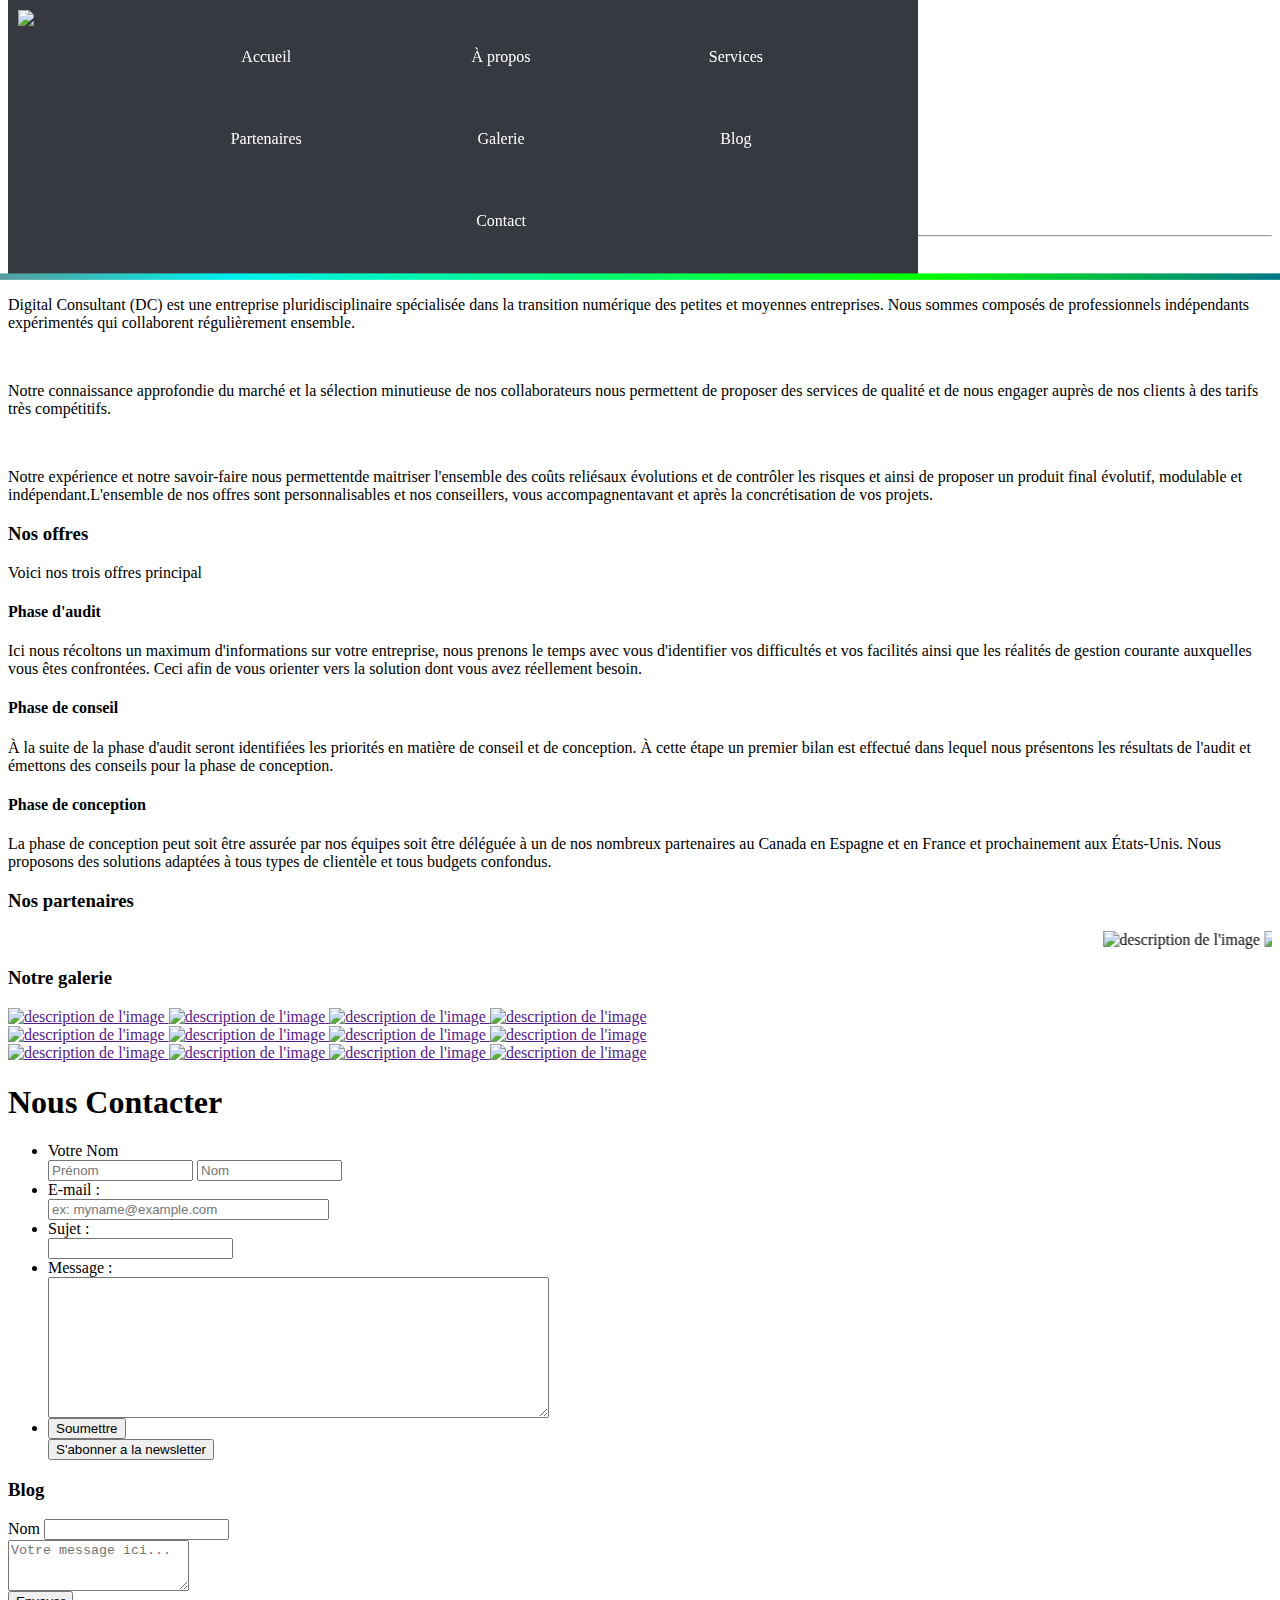
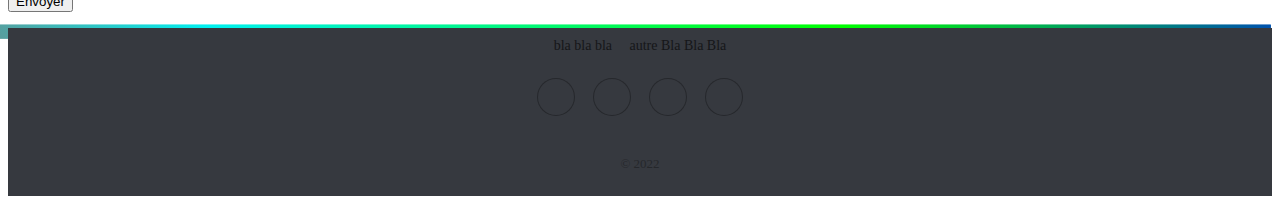
==== Index.html @ 603bef4f "Add files via upload" ====
</html><!doctype html>
<html lang="fr">

<head>
    <title>Digital Consultant</title>

    <link rel="stylesheet" media="screen" href="http://fonts.googleapis.com/css?family=Open+Sans:300,400,700">
    <link rel="stylesheet" href="styles/bootstrap.min.css">
    <link rel="stylesheet" href="styles/styles.css">
    
    <script src="https://kit.fontawesome.com/ef83dc3811.js" crossorigin="anonymous"></script>
    <meta charset="utf-8">
    <meta name="viewport" content="width=device-width, initial-scale=1.0">

</head>

<body>
    <header class="row" id="header">
        <a class="col-2" href="https://bluefalcon64.github.io/website-digital-consultant/"><img id="logo" src="assets/img/logo.png"></a>
        <nav id="nav-bar" class="col-10">

            <ul>
                <li><a style="color: white; text-decoration: none;" href="#">Accueil</a></li>
                <li><a style="color: white; text-decoration: none;" href="#Apropos">À propos</a></li>
                <li><a style="color: white; text-decoration: none;" href="#Services">Services</a></li>
                <li><a style="color: white; text-decoration: none;" href="#partenaire">Partenaires</a></li>
                <li><a style="color: white; text-decoration: none;" href="#galeries">Galerie</a></li>
                <li><a style="color: white; text-decoration: none;" href="#Blog">Blog</a></li>
                <li><a style="color: white; text-decoration: none;" href="#contacte">Contact</a></li>
            </ul>
        </nav>
    </header>

<div class="only-center">
    <main>
        <div>
            <br>
            <br>
            <br>
            <br>
            <br>
            <br>
            <div class="box">
                <h1>Digital Consultant</h1>
                <h5>Audit / Training / Advice</h5>
            </div>
        </div>
        <div>
            <a class="buttons" id="button1" href=""></a>
            <a class="buttons" id="button2" href=""></a>
        </div>
        <hr class="">
    </main>
    <section id="">
        <div>
            <h3>Pourquoi nous choisir ?</h3>
            <div>
                <p>Digital Consultant (DC) est une entreprise pluridisciplinaire spécialisée dans la transition numérique des petites et moyennes entreprises. Nous sommes  composés  de  professionnels  indépendants  expérimentés  qui collaborent régulièrement ensemble.    
                </p>
                <br>
                <p>Notre connaissance approfondie du marché et la sélection minutieuse
                   de nos collaborateurs nous permettent de proposer des services de
                   qualité et de nous engager auprès de nos clients à des tarifs très
                   compétitifs.</p>
                <br>
                <p>Notre  expérience  et  notre  savoir-faire  nous  permettentde  maitriser l'ensemble des coûts reliésaux évolutions et de contrôler les risques et ainsi de proposer un produit final évolutif, modulable et indépendant.L'ensemble de nos offres sont personnalisables et nos conseillers, vous accompagnentavant   et   après   la   concrétisation   de   vos   projets.</p>
            </div>
                
            
        </div>
        
    </section>
      <section><h3 id="Services">Nos offres</h3>
        <div id="SousService">
        <p>Voici nos trois offres principal</p>
               <div class="col-12 ">
                    <div class="row justify-content-evenly">
                        <div class="col-12 col-sm-5 col-lg-3  shadow p-3 mb-5 mt-3 bg-body rounded ">
                            <div class="row justify-content-center ">
                               
                                <h4>Phase d'audit</h4> <p>Ici nous récoltons un maximum d'informations sur votre entreprise, nous prenons le temps avec vous d'identifier vos difficultés et vos facilités ainsi que les réalités de gestion courante auxquelles vous êtes confrontées. Ceci afin de vous orienter vers la solution dont vous avez réellement besoin.</p>
                               
                        
                        </div>
                    </div>

                        <div class="col-12 col-sm-5 col-lg-3  shadow p-3 mb-5 mt-3 bg-body rounded ">
                           <h4>Phase de conseil</h4> <p>À la suite de la phase d'audit seront identifiées les priorités en matière de conseil et de conception. À cette étape un premier bilan est effectué dans lequel nous présentons les résultats de l'audit et émettons des conseils pour la phase de conception.</p>

                        </div>                        
                        <div class="col-12 col-sm-5 col-lg-3  shadow p-3 mb-5 mt-3 bg-body rounded">
                            <h4>Phase de conception</h4><p>La phase de conception peut soit être assurée par nos équipes soit être déléguée à un de nos nombreux partenaires au Canada en Espagne et en France et prochainement aux États-Unis. Nous proposons des solutions adaptées à tous types de clientèle et tous budgets confondus.</p>
                        </div>
                    </div>
                </div>
            
            
            

        </div>
    </section>
    <section id="partenaire">
        <h3>Nos partenaires</h3><div class="bandeau">
        <marquee width="100%" scrollamount="20" scrolldelay="1">
   <!-- L'objet parcourt 2px chaque 10ms -->
                <img alt="description de l'image" src="https://via.placeholder.com/200x150">
                <img alt="description de l'image" src="https://via.placeholder.com/200x150">
                <img alt="description de l'image" src="https://via.placeholder.com/200x150">
                <img alt="description de l'image" src="https://via.placeholder.com/200x150">
                <img alt="description de l'image" src="https://via.placeholder.com/200x150">
                <img alt="description de l'image" src="https://via.placeholder.com/200x150">
                <img alt="description de l'image" src="https://via.placeholder.com/200x150">
                <img alt="description de l'image" src="https://via.placeholder.com/200x150">
                <img alt="description de l'image" src="https://via.placeholder.com/200x150">
                <img alt="description de l'image" src="https://via.placeholder.com/200x150">
                <img alt="description de l'image" src="https://via.placeholder.com/200x150">
                <img alt="description de l'image" src="https://via.placeholder.com/200x150">
                <img alt="description de l'image" src="https://via.placeholder.com/200x150">
                </marquee></div>
          </marquee>

    </section>
    <section>
        <h3 id="galeries">Notre galerie</h3>
        <section>
    <div class="ball">
        <a href=""> <img alt="description de l'image" src="https://via.placeholder.com/200x150"> </a>
        <a href=""> <img alt="description de l'image" src="https://via.placeholder.com/200x150"> </a> 
        <a href=""> <img alt="description de l'image" src="https://via.placeholder.com/200x150"> </a>
        <a href=""> <img alt="description de l'image" src="https://via.placeholder.com/200x150"> </a>  
    </div>
  
    <div class="ball">
        <a href=""> <img alt="description de l'image" src="https://via.placeholder.com/200x150"> </a>
        <a href=""> <img alt="description de l'image" src="https://via.placeholder.com/200x150"> </a> 
        <a href=""> <img alt="description de l'image" src="https://via.placeholder.com/200x150"> </a> 
        <a href=""> <img alt="description de l'image" src="https://via.placeholder.com/200x150"> </a> 
    </div>
  
    <div class="ball">
        <a href=""> <img alt="description de l'image" src="https://via.placeholder.com/200x150"> </a>
        <a href=""> <img alt="description de l'image" src="https://via.placeholder.com/200x150"> </a> 
        <a href=""> <img alt="description de l'image" src="https://via.placeholder.com/200x150"> </a> 
        <a href=""> <img alt="description de l'image" src="https://via.placeholder.com/200x150"> </a>   
    </div>
    </section>
    </section>
    <section id="contacte">

    <h1>
        Nous Contacter  
    </h1>
    
    <ul>
        <li>
            Votre Nom
            <div>
                <input size="15" placeholder="Prénom">                               
                <input size="15" placeholder="Nom"> 
            </div>
        </li>
        <li>
            E-mail :
            <div>
                <input size="32" placeholder="ex: myname@example.com" >
            </div>
        </li>
        <li>
            Sujet :
            <div>
                <input size="20">
            </div>
        </li>
        <li>
            Message :
            <div>
                <textarea cols="60" rows="9" ></textarea>
            </div>
        </li>


        <li>
            <div>
                <button>
                Soumettre
                </button>
            </div>
            <button>
                <i class="far fa-newspaper"></i> S'abonner a la newsletter
            </button>
        </li>
    </ul>
    </section>
    <section>
        <h3 id="Blog">Blog</h3>
        <div id="comments-list">
    
    </div>


    <form action="#" method="post" onSubmit="return false;" id="new-comment">
    <div class="mb-3 d-flex align-items-center">
        <label for="nom" class="form-label me-2">Nom</label>
        <input type="text" class="form-control" id="nom" name="nom">
    </div>
    <div class="mb-3">
        <textarea class="form-control" id="message-content" placeholder="Votre message ici..." rows="3"></textarea>
    </div>
    <div class="mb-3">
        <input type="submit" class="btn btn-primary" value="Envoyer" onclick="onReceived()" >
    </div>
    </form>
    </section> 
</div>   

    <footer class="footer-dark">

        <ul>
            <li>bla bla bla</li>
            <li>autre Bla Bla Bla</li>
        </ul>

        <div class="item social">
            <a href="#"><i class="fab fa-instagram"></i></a>
            <a href="#"><i class="fab fa-facebook-f"></i></a>
            <a href="#"><i class="fab fa-twitter"></i></a>
            <a href="#"><i class="fab fa-linkedin-in"></i></a>
        </div>

        <p class="copyright"> © 2022</p>

    </footer>
    <script src="https://code.jquery.com/jquery-3.3.1.slim.min.js" integrity="sha384-q8i/X+965DzO0rT7abK41JStQIAqVgRVzpbzo5smXKp4YfRvH+8abtTE1Pi6jizo" crossorigin="anonymous"></script>
    <script src="https://cdnjs.cloudflare.com/ajax/libs/popper.js/1.14.7/umd/popper.min.js" integrity="sha384-UO2eT0CpHqdSJQ6hJty5KVphtPhzWj9WO1clHTMGa3JDZwrnQq4sF86dIHNDz0W1" crossorigin="anonymous"></script>
    <script src="https://stackpath.bootstrapcdn.com/bootstrap/4.3.1/js/bootstrap.min.js" integrity="sha384-JjSmVgyd0p3pXB1rRibZUAYoIIy6OrQ6VrjIEaFf/nJGzIxFDsf4x0xIM+B07jRM" crossorigin="anonymous"></script>
    <script src="Bannière défilante.js"></script>
    <script src="newcomment.js"></script>
</body>

</html>
---- styles/styles.css ----
body {
    color: black;
}

nav {
	display: inline;
}

#logo{
	max-width: 80%;
	margin:10px;
}

body header{
	text-align: center;
}

header{
	position: fixed;
	display: flex;
	top: 0;
	background-color: #36393f;
}

header::before,
header::after {
  content: '';
  position: absolute;
  bottom: 0;
  left: 0;
  background: linear-gradient(45deg, #ff0000, #00f0f0, #00ff00, #0000ff, #ff0000, #00f0f0, #00ff00, #0000ff, #f00f0f);
  width: 100%;
  height: 1%;
  transform: scale(2);
  z-index: -1;
  background-size: 300%;
  animation: animate 15s infinite;
}

@keyframes animate {
    0% { background-position: 0 0; }
    50% { background-position: 50% 0; }
    100% { background-position: 0 0; }
  }

header li {
    margin:1em;
    padding:1em;
	display: inline-block;
	text-align:center;
    width: 20%;
    color: black;
	text-decoration: none;
}


footer{
	position: relative;
	bottom: 0;
	width: 100%;
	
	
}

footer::before,
footer::after {
  content: '';
  position: absolute;
  top: 0;
  left: 0;
  background: linear-gradient(45deg, #ff0000, #00f0f0, #00ff00, #0000ff, #ff0000, #00f0f0, #00ff00, #0000ff, #f00f0f);
  width: 66.65%;
  height: 4%;
  transform: scale(2);
  z-index: -1;
  background-size: 300%;
  animation: animate 15s infinite;
}

@keyframes animate {
    0% { background-position: 0 0; }
    50% { background-position: 50% 0; }
    100% { background-position: 0 0; }
  }

.footer-dark{
	background-color: #36393f;
}

.footer-dark ul {
	padding: 0;
	list-style: none;
	line-height: 1.6;
	font-size: 14px;
	
	text-align: center;
	opacity: 0.6;
}

.footer-dark ul li {
	display: inline-block;
	margin: 0.5em; 
}

.footer-dark .item.social {
	text-align: center;
}

.footer-dark .item.social > a {
	font-size: 20px;
	width: 36px;
	height: 36px;
	line-height: 36px;
	display:inline-block;
	text-align:center;
	border-radius:50%;
	box-shadow:0 0 0 1px rgba(0, 0, 0, 0.4);
	margin: 0 8px;
	
	opacity: 0.75;
}

.footer-dark .copyright {
	text-align: center;
	padding-top: 24px;
	padding-bottom: 24px;
	margin-bottom: 0;
	opacity: 0.3;
	font-size: 13px;
}
.logo {
    height: 250px;
    margin: auto;
    position: relative;
    width: 145%;
    display: grid;
    place-items: center;
    overflow-x: hidden;
    overflow-y: hidden;
}

@keyframes scroll {
    0% {
        transform: translateX(0);
    }
    100% {
        transform: translateX(calc(-250px * 9));
    }
}

.logo {
    height: 250px;
    width: 250px;
    display: flex;
    align-items: center;
    padding: 15px;
    perspective: 100px;
}

.logo > img { 
    width: 100%;
}

img:hover {
    transform: translateZ(20px);
    transition: transform 1s;
}
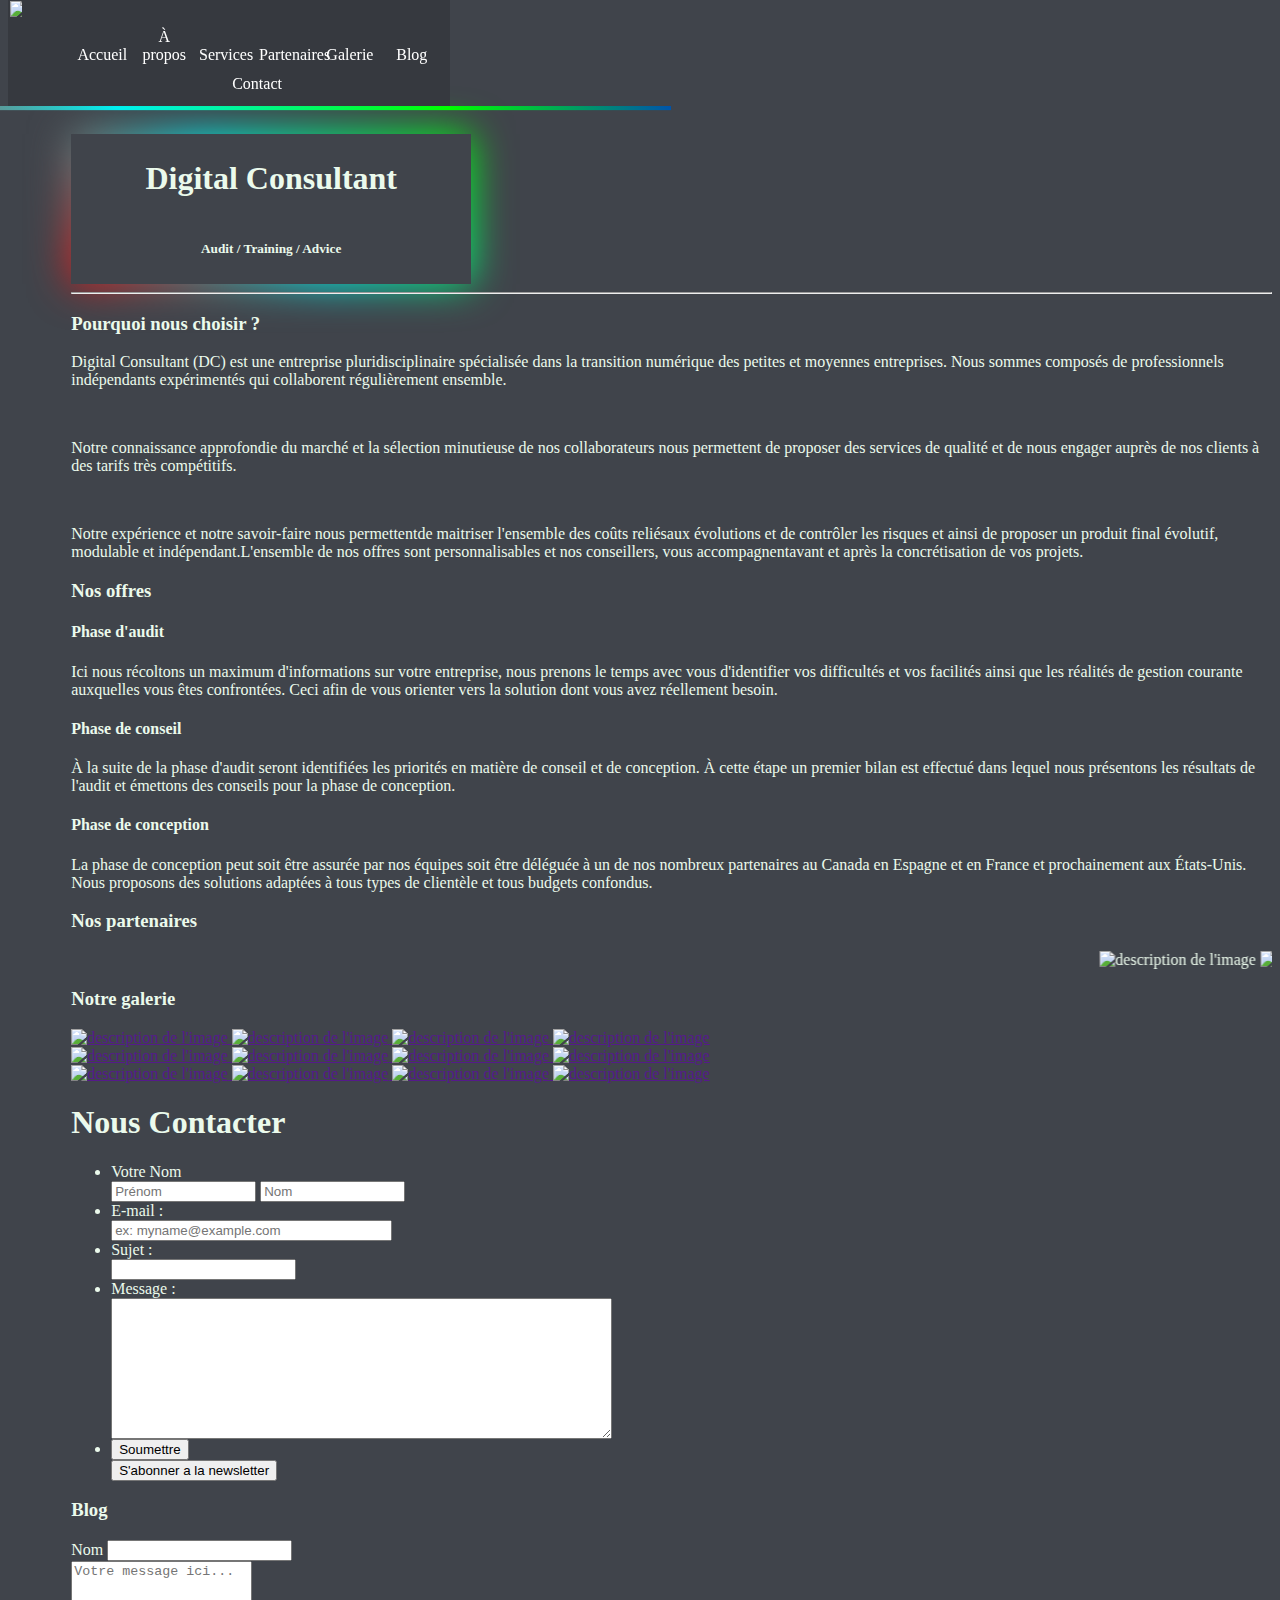
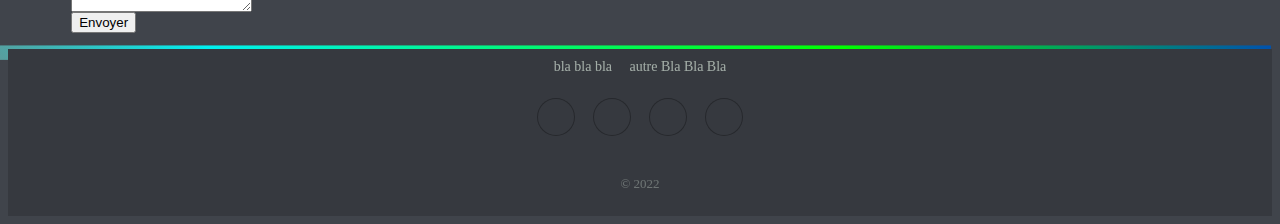
==== commit fe848a0a: "Add files via upload" ====
--- a/Index.html
+++ b/Index.html
@@ -1,4 +1,5 @@
-</html><!doctype html>
+>
+
 <html lang="fr">
 
 <head>
@@ -6,19 +7,18 @@
 
     <link rel="stylesheet" media="screen" href="http://fonts.googleapis.com/css?family=Open+Sans:300,400,700">
     <link rel="stylesheet" href="styles/bootstrap.min.css">
-    <link rel="stylesheet" href="styles/styles.css">
-    
+    <link rel="stylesheet" href="styles/styles.css">    
     <script src="https://kit.fontawesome.com/ef83dc3811.js" crossorigin="anonymous"></script>
     <meta charset="utf-8">
     <meta name="viewport" content="width=device-width, initial-scale=1.0">
-
+    <meta name="description" content="> Digital Consultant (DC) est une entreprise pluridisciplinaire spécialisée dans la transition numérique des petites et moyennes entreprises. Nous sommes  composés  de  professionnels  indépendants  expérimentés  qui collaborent régulièrement ensemble.">
 </head>
 
 <body>
+
     <header class="row" id="header">
         <a class="col-2" href="https://bluefalcon64.github.io/website-digital-consultant/"><img id="logo" src="assets/img/logo.png"></a>
         <nav id="nav-bar" class="col-10">
-
             <ul>
                 <li><a style="color: white; text-decoration: none;" href="#">Accueil</a></li>
                 <li><a style="color: white; text-decoration: none;" href="#Apropos">À propos</a></li>
@@ -31,187 +31,176 @@
         </nav>
     </header>
 
-<div class="only-center">
-    <main>
-        <div>
-            <br>
-            <br>
-            <br>
-            <br>
-            <br>
-            <br>
-            <div class="box">
-                <h1>Digital Consultant</h1>
-                <h5>Audit / Training / Advice</h5>
-            </div>
-        </div>
-        <div>
-            <a class="buttons" id="button1" href=""></a>
-            <a class="buttons" id="button2" href=""></a>
-        </div>
-        <hr class="">
-    </main>
-    <section id="">
-        <div>
-            <h3>Pourquoi nous choisir ?</h3>
+    <div class="only-center">
+
+        <main>
             <div>
-                <p>Digital Consultant (DC) est une entreprise pluridisciplinaire spécialisée dans la transition numérique des petites et moyennes entreprises. Nous sommes  composés  de  professionnels  indépendants  expérimentés  qui collaborent régulièrement ensemble.    
-                </p>
-                <br>
-                <p>Notre connaissance approfondie du marché et la sélection minutieuse
-                   de nos collaborateurs nous permettent de proposer des services de
-                   qualité et de nous engager auprès de nos clients à des tarifs très
-                   compétitifs.</p>
-                <br>
-                <p>Notre  expérience  et  notre  savoir-faire  nous  permettentde  maitriser l'ensemble des coûts reliésaux évolutions et de contrôler les risques et ainsi de proposer un produit final évolutif, modulable et indépendant.L'ensemble de nos offres sont personnalisables et nos conseillers, vous accompagnentavant   et   après   la   concrétisation   de   vos   projets.</p>
-            </div>
-                
-            
-        </div>
-        
-    </section>
-      <section><h3 id="Services">Nos offres</h3>
-        <div id="SousService">
-        <p>Voici nos trois offres principal</p>
-               <div class="col-12 ">
+                <br>
+                <br>
+                <br>
+                <br>
+                <br>
+                <br>
+                <div class="box">
+                    <h1 id="Titre">Digital Consultant</h1>
+                    <h5 id="soustitre">Audit / Training / Advice</h5>
+                </div>
+            </div>
+            <div>
+                <a class="buttons" id="button1" href=""></a>
+                <a class="buttons" id="button2" href=""></a>
+            </div>
+            <hr class="">
+        </main>
+
+        <section id="Apropos">
+            <div>
+                <h3 id="">Pourquoi nous choisir ?</h3>
+                <div id="text1">
+                    <p>Digital Consultant (DC) est une entreprise pluridisciplinaire spécialisée dans la transition numérique des petites et moyennes entreprises. Nous sommes  composés  de  professionnels  indépendants  expérimentés  qui collaborent régulièrement ensemble.    
+                    </p>
+                    <br>
+                    <p>Notre connaissance approfondie du marché et la sélection minutieuse
+                      de nos collaborateurs nous permettent de proposer des services de
+                      qualité et de nous engager auprès de nos clients à des tarifs très
+                      compétitifs.</p>
+                    <br>
+                    <p>Notre  expérience  et  notre  savoir-faire  nous  permettentde  maitriser l'ensemble des coûts reliésaux évolutions et de contrôler les risques et ainsi de proposer un produit final évolutif, modulable et indépendant.L'ensemble de nos offres sont personnalisables et nos conseillers, vous accompagnentavant   et   après   la   concrétisation   de   vos   projets.</p>
+                </div>  
+            </div>   
+        </section>
+
+        <section id="offre">
+            <h3 id="Services">Nos offres</h3>
+            <div id="SousService">
+
+                <div id="3offre" class="col-12 ">
                     <div class="row justify-content-evenly">
                         <div class="col-12 col-sm-5 col-lg-3  shadow p-3 mb-5 mt-3 bg-body rounded ">
                             <div class="row justify-content-center ">
-                               
-                                <h4>Phase d'audit</h4> <p>Ici nous récoltons un maximum d'informations sur votre entreprise, nous prenons le temps avec vous d'identifier vos difficultés et vos facilités ainsi que les réalités de gestion courante auxquelles vous êtes confrontées. Ceci afin de vous orienter vers la solution dont vous avez réellement besoin.</p>
-                               
-                        
+                                <h4>Phase d'audit</h4> <p>Ici nous récoltons un maximum d'informations sur votre entreprise, nous prenons le temps avec vous d'identifier vos difficultés et vos facilités ainsi que les réalités de gestion courante auxquelles vous êtes confrontées. Ceci afin de vous orienter vers la solution dont vous avez réellement besoin.</p>  
+                            </div>
                         </div>
-                    </div>
-
                         <div class="col-12 col-sm-5 col-lg-3  shadow p-3 mb-5 mt-3 bg-body rounded ">
-                           <h4>Phase de conseil</h4> <p>À la suite de la phase d'audit seront identifiées les priorités en matière de conseil et de conception. À cette étape un premier bilan est effectué dans lequel nous présentons les résultats de l'audit et émettons des conseils pour la phase de conception.</p>
-
+                            <h4>Phase de conseil</h4> <p>À la suite de la phase d'audit seront identifiées les priorités en matière de conseil et de conception. À cette étape un premier bilan est effectué dans lequel nous présentons les résultats de l'audit et émettons des conseils pour la phase de conception.</p>
                         </div>                        
                         <div class="col-12 col-sm-5 col-lg-3  shadow p-3 mb-5 mt-3 bg-body rounded">
                             <h4>Phase de conception</h4><p>La phase de conception peut soit être assurée par nos équipes soit être déléguée à un de nos nombreux partenaires au Canada en Espagne et en France et prochainement aux États-Unis. Nous proposons des solutions adaptées à tous types de clientèle et tous budgets confondus.</p>
                         </div>
                     </div>
                 </div>
-            
-            
-            
-
-        </div>
-    </section>
-    <section id="partenaire">
-        <h3>Nos partenaires</h3><div class="bandeau">
-        <marquee width="100%" scrollamount="20" scrolldelay="1">
-   <!-- L'objet parcourt 2px chaque 10ms -->
-                <img alt="description de l'image" src="https://via.placeholder.com/200x150">
-                <img alt="description de l'image" src="https://via.placeholder.com/200x150">
-                <img alt="description de l'image" src="https://via.placeholder.com/200x150">
-                <img alt="description de l'image" src="https://via.placeholder.com/200x150">
-                <img alt="description de l'image" src="https://via.placeholder.com/200x150">
-                <img alt="description de l'image" src="https://via.placeholder.com/200x150">
-                <img alt="description de l'image" src="https://via.placeholder.com/200x150">
-                <img alt="description de l'image" src="https://via.placeholder.com/200x150">
-                <img alt="description de l'image" src="https://via.placeholder.com/200x150">
-                <img alt="description de l'image" src="https://via.placeholder.com/200x150">
-                <img alt="description de l'image" src="https://via.placeholder.com/200x150">
-                <img alt="description de l'image" src="https://via.placeholder.com/200x150">
-                <img alt="description de l'image" src="https://via.placeholder.com/200x150">
-                </marquee></div>
-          </marquee>
-
-    </section>
-    <section>
-        <h3 id="galeries">Notre galerie</h3>
+            </div>
+        </section>
+
+        <section id="partenaire">
+            <h3>Nos partenaires</h3><div class="bandeau">
+            <marquee width="100%" scrollamount="20" scrolldelay="1">
+                <!-- L'objet parcourt 2px chaque 10ms -->
+                <img alt="description de l'image" src="https://via.placeholder.com/200x150">
+                <img alt="description de l'image" src="https://via.placeholder.com/200x150">
+                <img alt="description de l'image" src="https://via.placeholder.com/200x150">
+                <img alt="description de l'image" src="https://via.placeholder.com/200x150">
+                <img alt="description de l'image" src="https://via.placeholder.com/200x150">
+                <img alt="description de l'image" src="https://via.placeholder.com/200x150">
+                <img alt="description de l'image" src="https://via.placeholder.com/200x150">
+                <img alt="description de l'image" src="https://via.placeholder.com/200x150">
+                <img alt="description de l'image" src="https://via.placeholder.com/200x150">
+                <img alt="description de l'image" src="https://via.placeholder.com/200x150">
+                <img alt="description de l'image" src="https://via.placeholder.com/200x150">
+                <img alt="description de l'image" src="https://via.placeholder.com/200x150">
+                <img alt="description de l'image" src="https://via.placeholder.com/200x150">
+            </marquee>
+        </section>
+
         <section>
-    <div class="ball">
-        <a href=""> <img alt="description de l'image" src="https://via.placeholder.com/200x150"> </a>
-        <a href=""> <img alt="description de l'image" src="https://via.placeholder.com/200x150"> </a> 
-        <a href=""> <img alt="description de l'image" src="https://via.placeholder.com/200x150"> </a>
-        <a href=""> <img alt="description de l'image" src="https://via.placeholder.com/200x150"> </a>  
-    </div>
-  
-    <div class="ball">
-        <a href=""> <img alt="description de l'image" src="https://via.placeholder.com/200x150"> </a>
-        <a href=""> <img alt="description de l'image" src="https://via.placeholder.com/200x150"> </a> 
-        <a href=""> <img alt="description de l'image" src="https://via.placeholder.com/200x150"> </a> 
-        <a href=""> <img alt="description de l'image" src="https://via.placeholder.com/200x150"> </a> 
-    </div>
-  
-    <div class="ball">
-        <a href=""> <img alt="description de l'image" src="https://via.placeholder.com/200x150"> </a>
-        <a href=""> <img alt="description de l'image" src="https://via.placeholder.com/200x150"> </a> 
-        <a href=""> <img alt="description de l'image" src="https://via.placeholder.com/200x150"> </a> 
-        <a href=""> <img alt="description de l'image" src="https://via.placeholder.com/200x150"> </a>   
-    </div>
-    </section>
-    </section>
-    <section id="contacte">
-
-    <h1>
-        Nous Contacter  
-    </h1>
-    
-    <ul>
-        <li>
-            Votre Nom
-            <div>
-                <input size="15" placeholder="Prénom">                               
-                <input size="15" placeholder="Nom"> 
-            </div>
-        </li>
-        <li>
-            E-mail :
-            <div>
-                <input size="32" placeholder="ex: myname@example.com" >
-            </div>
-        </li>
-        <li>
-            Sujet :
-            <div>
-                <input size="20">
-            </div>
-        </li>
-        <li>
-            Message :
-            <div>
-                <textarea cols="60" rows="9" ></textarea>
-            </div>
-        </li>
-
-
-        <li>
-            <div>
-                <button>
-                Soumettre
-                </button>
-            </div>
-            <button>
-                <i class="far fa-newspaper"></i> S'abonner a la newsletter
-            </button>
-        </li>
-    </ul>
-    </section>
-    <section>
-        <h3 id="Blog">Blog</h3>
-        <div id="comments-list">
-    
-    </div>
-
-
-    <form action="#" method="post" onSubmit="return false;" id="new-comment">
-    <div class="mb-3 d-flex align-items-center">
-        <label for="nom" class="form-label me-2">Nom</label>
-        <input type="text" class="form-control" id="nom" name="nom">
-    </div>
-    <div class="mb-3">
-        <textarea class="form-control" id="message-content" placeholder="Votre message ici..." rows="3"></textarea>
-    </div>
-    <div class="mb-3">
-        <input type="submit" class="btn btn-primary" value="Envoyer" onclick="onReceived()" >
-    </div>
-    </form>
-    </section> 
-</div>   
+            <h3 id="galeries">Notre galerie</h3>
+            <section>
+                <div class="ball">
+                    <a href=""> <img alt="description de l'image" src="https://via.placeholder.com/200x150"> </a>
+                    <a href=""> <img alt="description de l'image" src="https://via.placeholder.com/200x150"> </a> 
+                    <a href=""> <img alt="description de l'image" src="https://via.placeholder.com/200x150"> </a>
+                    <a href=""> <img alt="description de l'image" src="https://via.placeholder.com/200x150"> </a>  
+                </div>
+      
+                <div class="ball">
+                    <a href=""> <img alt="description de l'image" src="https://via.placeholder.com/200x150"> </a>
+                    <a href=""> <img alt="description de l'image" src="https://via.placeholder.com/200x150"> </a> 
+                    <a href=""> <img alt="description de l'image" src="https://via.placeholder.com/200x150"> </a> 
+                    <a href=""> <img alt="description de l'image" src="https://via.placeholder.com/200x150"> </a> 
+                </div>
+              
+                <div class="ball">
+                    <a href=""> <img alt="description de l'image" src="https://via.placeholder.com/200x150"> </a>
+                    <a href=""> <img alt="description de l'image" src="https://via.placeholder.com/200x150"> </a> 
+                    <a href=""> <img alt="description de l'image" src="https://via.placeholder.com/200x150"> </a> 
+                    <a href=""> <img alt="description de l'image" src="https://via.placeholder.com/200x150"> </a>   
+                </div>
+            </section>
+        </section>
+
+        <section id="contacte">
+            <h1>Nous Contacter</h1>
+            <ul>
+                <li>
+                    Votre Nom
+                    <div>
+                        <input size="15" placeholder="Prénom">                               
+                        <input size="15" placeholder="Nom"> 
+                    </div>
+                </li>
+                <li>
+                    E-mail :
+                    <div>
+                        <input size="32" placeholder="ex: myname@example.com" >
+                    </div>
+                </li>
+                <li>
+                    Sujet :
+                    <div>
+                        <input size="20">
+                    </div>
+                </li>
+                <li>
+                    Message :
+                    <div>
+                        <textarea cols="60" rows="9" ></textarea>
+                    </div>
+                </li>
+                <li>
+                    <div>
+                        <button>
+                        Soumettre
+                        </button>
+                    </div>
+                    <button>
+                        <i class="far fa-newspaper"></i> S'abonner a la newsletter
+                    </button>
+                </li>
+            </ul>
+        </section>
+
+        <section>
+            <h3 id="Blog">Blog</h3>
+            <div id="comments-list">
+            </div>
+            <form action="#" method="post" onSubmit="return false;" id="new-comment">
+
+                <div class="mb-3 d-flex align-items-center">
+                  <label for="nom" class="form-label me-2">Nom</label>
+                  <input type="text" class="form-control" id="nom" name="nom">
+                </div>
+
+                <div class="mb-3">
+                    <textarea class="form-control" id="message-content" placeholder="Votre message ici..." rows="3"></textarea>
+                </div>
+
+                <div class="mb-3">
+                    <input type="submit" class="btn btn-primary" value="Envoyer" onclick="onReceived()" >
+                </div>
+
+            </form>
+        </section> 
+    </div>   
 
     <footer class="footer-dark">
 
@@ -230,6 +219,7 @@
         <p class="copyright"> © 2022</p>
 
     </footer>
+
     <script src="https://code.jquery.com/jquery-3.3.1.slim.min.js" integrity="sha384-q8i/X+965DzO0rT7abK41JStQIAqVgRVzpbzo5smXKp4YfRvH+8abtTE1Pi6jizo" crossorigin="anonymous"></script>
     <script src="https://cdnjs.cloudflare.com/ajax/libs/popper.js/1.14.7/umd/popper.min.js" integrity="sha384-UO2eT0CpHqdSJQ6hJty5KVphtPhzWj9WO1clHTMGa3JDZwrnQq4sF86dIHNDz0W1" crossorigin="anonymous"></script>
     <script src="https://stackpath.bootstrapcdn.com/bootstrap/4.3.1/js/bootstrap.min.js" integrity="sha384-JjSmVgyd0p3pXB1rRibZUAYoIIy6OrQ6VrjIEaFf/nJGzIxFDsf4x0xIM+B07jRM" crossorigin="anonymous"></script>
--- a/styles/styles.css
+++ b/styles/styles.css
@@ -1,5 +1,9 @@
 body {
-    color: black;
+    color: #ebfaec;
+	background-color: #40444b;
+}
+.only-center {
+	margin-left: 5%;
 }
 
 nav {
@@ -7,8 +11,8 @@
 }
 
 #logo{
-	max-width: 80%;
-	margin:10px;
+	max-width: 70%;
+	margin:5%;
 }
 
 body header{
@@ -20,6 +24,7 @@
 	display: flex;
 	top: 0;
 	background-color: #36393f;
+	z-index: 1;
 }
 
 header::before,
@@ -30,7 +35,7 @@
   left: 0;
   background: linear-gradient(45deg, #ff0000, #00f0f0, #00ff00, #0000ff, #ff0000, #00f0f0, #00ff00, #0000ff, #f00f0f);
   width: 100%;
-  height: 1%;
+  height: 1.7%;
   transform: scale(2);
   z-index: -1;
   background-size: 300%;
@@ -44,22 +49,54 @@
   }
 
 header li {
-    margin:1em;
-    padding:1em;
+	margin-top: 3%;
 	display: inline-block;
 	text-align:center;
-    width: 20%;
-    color: black;
+    width: 15%;
 	text-decoration: none;
 }
 
+.box {
+	flex-direction: column;
+    color: #ebfaec;
+    display: flex;
+	align-items: center;
+    justify-content: center;
+    width: 400px;
+    height: 150px;
+    background-color: #40444b;
+    position: relative;
+  }
+
+.box::before,
+.box::after {
+  content: '';
+  position: absolute;
+  top: 0;
+  left: 0;
+  background: linear-gradient(45deg, #ff0000, #00f0f0, #00ff00, #0000ff, #ff0000, #00f0f0, #00ff00, #0000ff, #f00f0f);
+  width: 100%;
+  height: 100%;
+  transform: scale(1);
+  z-index: -1;
+  background-size: 500%;
+  animation: animate 10s infinite;
+}
+
+.box::after {
+    filter: blur(20px);
+  }
+
+@keyframes animate {
+    0% { background-position: 0 0; }
+    50% { background-position: 50% 0; }
+    100% { background-position: 0 0; }
+  }
 
 footer{
 	position: relative;
 	bottom: 0;
 	width: 100%;
-	
-	
 }
 
 footer::before,
@@ -164,4 +201,9 @@
 img:hover {
     transform: translateZ(20px);
     transition: transform 1s;
-}+}
+
+.foto{
+  width: 150px;
+  height: 100%; 
+}
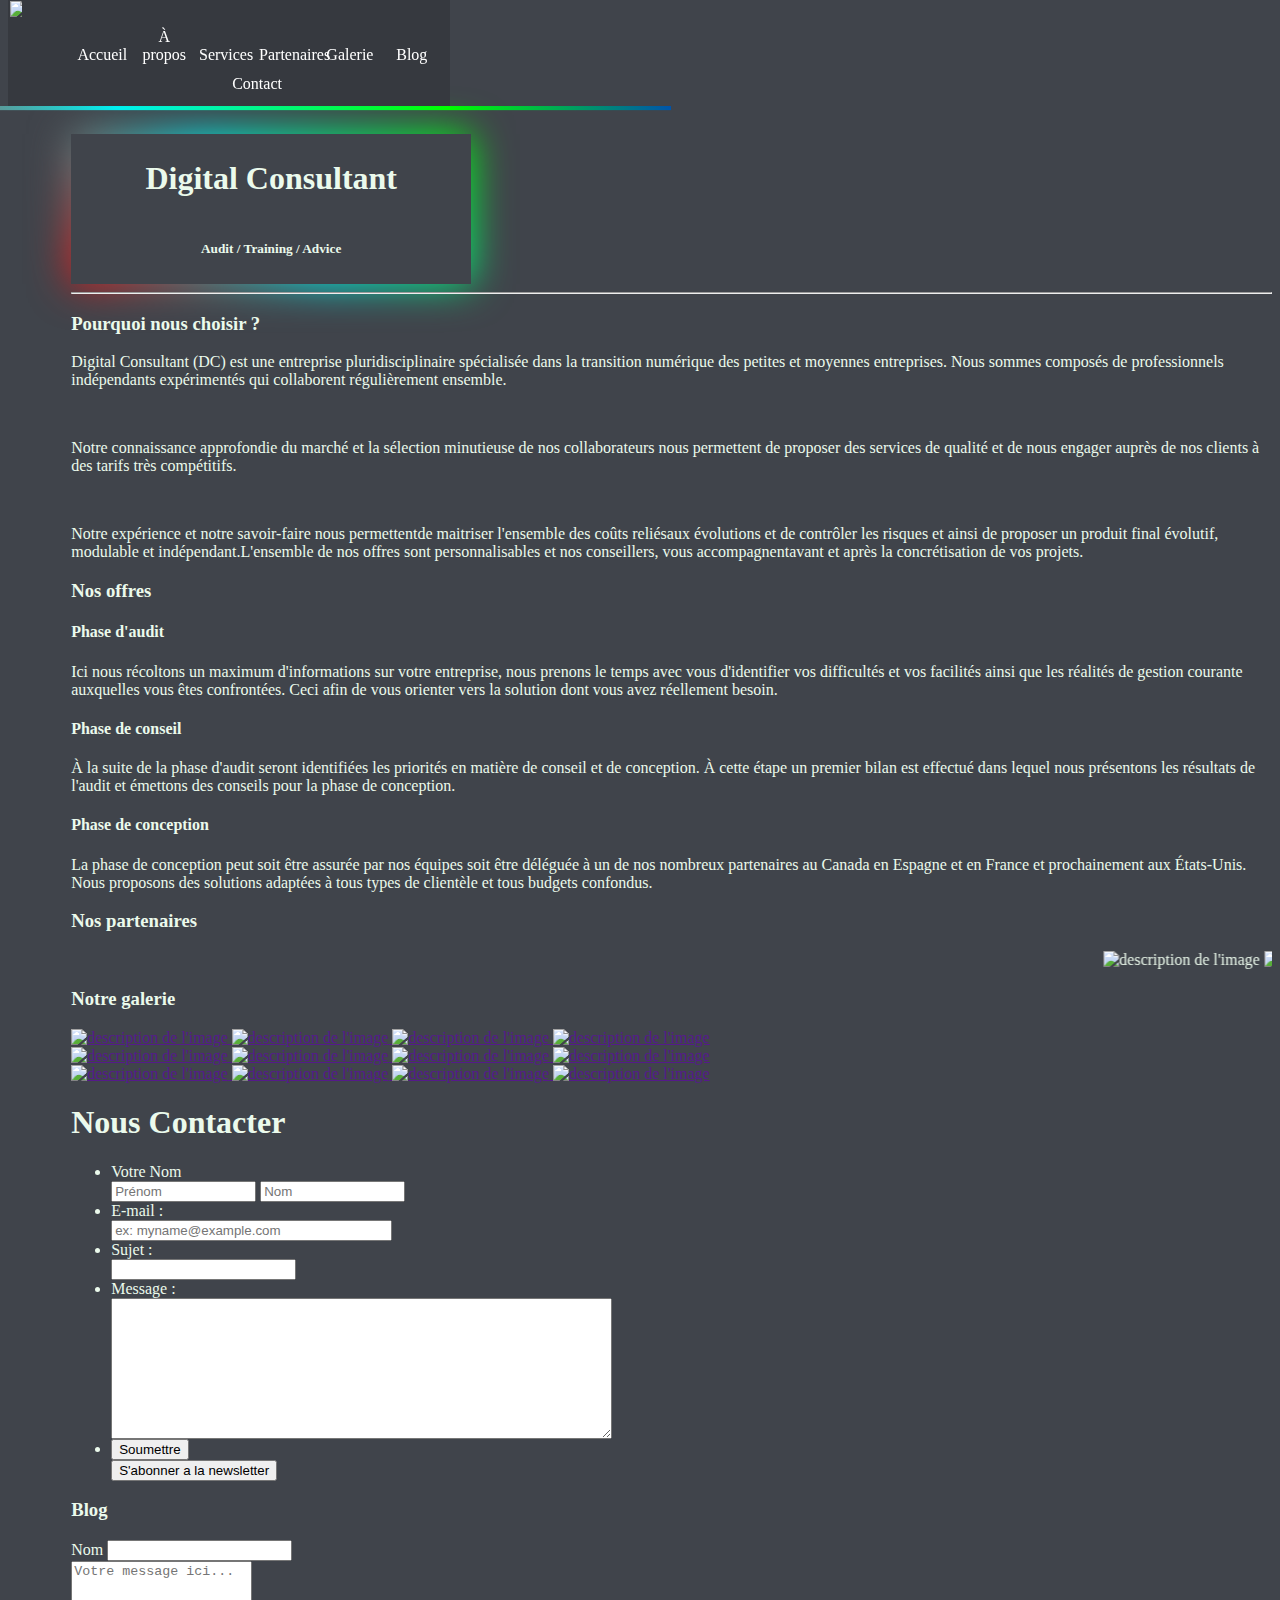
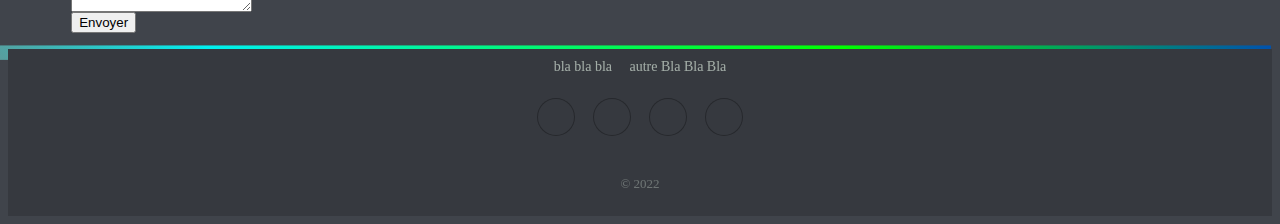
==== commit 4b757eb1: "Add files via upload" ====
--- a/Index.html
+++ b/Index.html
@@ -47,8 +47,7 @@
                 </div>
             </div>
             <div>
-                <a class="buttons" id="button1" href=""></a>
-                <a class="buttons" id="button2" href=""></a>
+
             </div>
             <hr class="">
         </main>
